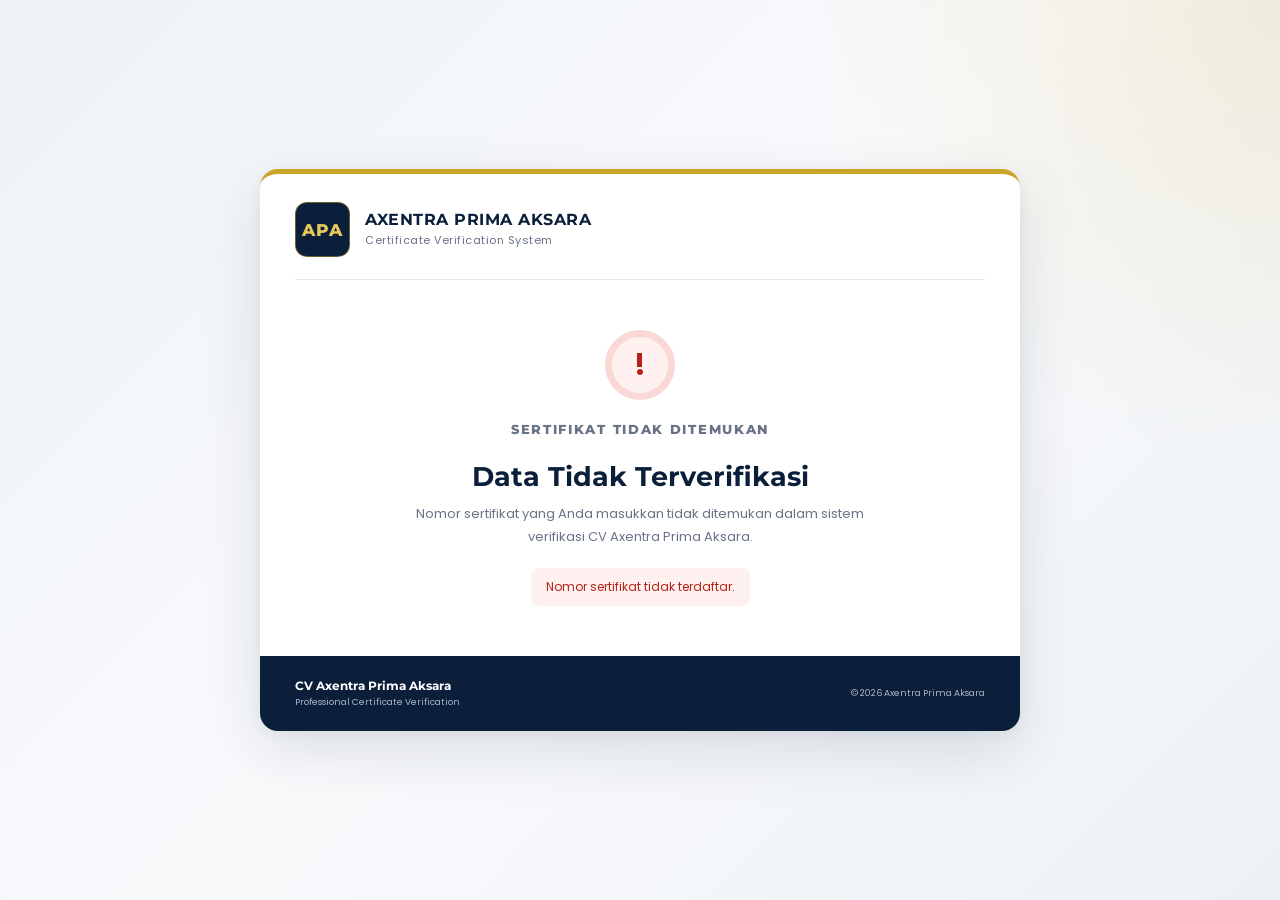
==== verifikasi.html @ 841fc8fa "Add files via upload" ====
<!DOCTYPE html>
<html lang="id">
<head>
    <meta charset="UTF-8">
    <meta name="viewport" content="width=device-width, initial-scale=1.0">

    <title>Verifikasi Sertifikat | CV Axentra Prima Aksara</title>

    <meta name="description" content="Halaman verifikasi sertifikat resmi CV Axentra Prima Aksara.">
    <meta name="robots" content="noindex, nofollow">

    <link rel="stylesheet" href="verifikasi.css">
</head>

<body>

    <main class="verification-page">

        <section class="verification-card">

            <div class="brand">
                <div class="brand-mark">APA</div>

                <div class="brand-text">
                    <strong>AXENTRA PRIMA AKSARA</strong>
                    <span>Certificate Verification System</span>
                </div>
            </div>

            <div class="divider"></div>

            <div id="loading" class="loading">
                Memverifikasi sertifikat...
            </div>

            <div id="result" class="result hidden">

                <div id="statusIcon" class="status-icon">
                    ✓
                </div>

                <p id="statusLabel" class="status-label">
                    SERTIFIKAT VALID
                </p>

                <h1 id="certificateTitle">
                    Sertifikat Terverifikasi
                </h1>

                <p class="verification-description">
                    Data sertifikat berikut tercatat dalam sistem
                    verifikasi CV Axentra Prima Aksara.
                </p>

                <div class="certificate-data">

                    <div class="data-row">
                        <span>Nomor Sertifikat</span>
                        <strong id="certificateNumber">-</strong>
                    </div>

                    <div class="data-row">
                        <span>Nama</span>
                        <strong id="certificateName">-</strong>
                    </div>

                    <div class="data-row">
                        <span>Jabatan</span>
                        <strong id="certificatePosition">-</strong>
                    </div>

                    <div class="data-row">
                        <span>Perusahaan</span>
                        <strong id="certificateCompany">-</strong>
                    </div>

                    <div class="data-row">
                        <span>Tanggal Terbit</span>
                        <strong id="certificateDate">-</strong>
                    </div>

                    <div class="data-row">
                        <span>Status</span>
                        <strong id="certificateStatus" class="valid-text">
                            -
                        </strong>
                    </div>

                </div>

                <div class="verification-note">
                    <span>✓</span>
                    <p>
                        Dokumen ini telah tercatat dan dapat diverifikasi
                        melalui sistem resmi CV Axentra Prima Aksara.
                    </p>
                </div>

            </div>

            <div id="notFound" class="not-found hidden">

                <div class="status-icon invalid-icon">
                    !
                </div>

                <p class="status-label invalid-label">
                    SERTIFIKAT TIDAK DITEMUKAN
                </p>

                <h1>Data Tidak Terverifikasi</h1>

                <p>
                    Nomor sertifikat yang Anda masukkan tidak ditemukan
                    dalam sistem verifikasi CV Axentra Prima Aksara.
                </p>

                <div class="not-found-code">
                    Nomor sertifikat tidak terdaftar.
                </div>

            </div>

            <div class="footer">

                <div>
                    <strong>CV Axentra Prima Aksara</strong>
                    <span>Professional Certificate Verification</span>
                </div>

                <span class="copyright">
                    © 2026 Axentra Prima Aksara
                </span>

            </div>

        </section>

    </main>

    <script src="verifikasi.js"></script>

</body>
</html>
---- verifikasi.css ----
@import url('https://fonts.googleapis.com/css2?family=Montserrat:wght@400;500;600;700;800&family=Poppins:wght@400;500;600;700&display=swap');

:root {
    --navy: #0b1f3a;
    --navy-light: #132f55;
    --gold: #c9a227;
    --gold-light: #e5c75a;
    --white: #ffffff;
    --light: #f5f7fa;
    --text: #172033;
    --muted: #687386;
    --border: #e2e7ee;
    --success: #16805b;
    --success-bg: #eaf8f2;
    --danger: #b42318;
    --danger-bg: #fff1f0;
}

* {
    margin: 0;
    padding: 0;
    box-sizing: border-box;
}

body {
    min-height: 100vh;
    font-family: "Poppins", sans-serif;
    color: var(--text);

    background:
        radial-gradient(
            circle at top right,
            rgba(201, 162, 39, 0.15),
            transparent 30%
        ),
        linear-gradient(
            135deg,
            #eef2f7 0%,
            #f9fafc 50%,
            #edf1f6 100%
        );

    display: flex;
    align-items: center;
    justify-content: center;

    padding: 30px 15px;
}

.verification-page {
    width: 100%;
    max-width: 760px;
}

.verification-card {
    background: var(--white);

    border-radius: 18px;

    box-shadow:
        0 20px 60px rgba(11, 31, 58, 0.12),
        0 3px 12px rgba(11, 31, 58, 0.05);

    overflow: hidden;

    border-top: 5px solid var(--gold);
}

/* BRAND */

.brand {
    display: flex;
    align-items: center;
    gap: 15px;

    padding: 28px 35px 22px;
}

.brand-mark {
    width: 55px;
    height: 55px;

    border-radius: 12px;

    background: var(--navy);
    color: var(--gold-light);

    display: flex;
    align-items: center;
    justify-content: center;

    font-family: "Montserrat", sans-serif;
    font-size: 17px;
    font-weight: 800;

    letter-spacing: 1px;

    border: 1px solid rgba(201, 162, 39, 0.5);
}

.brand-text {
    display: flex;
    flex-direction: column;
    gap: 3px;
}

.brand-text strong {
    font-family: "Montserrat", sans-serif;
    color: var(--navy);
    font-size: 16px;
    letter-spacing: 0.5px;
}

.brand-text span {
    color: var(--muted);
    font-size: 11px;
    letter-spacing: 0.5px;
}

/* DIVIDER */

.divider {
    height: 1px;
    background: var(--border);
    margin: 0 35px;
}

/* LOADING */

.loading {
    text-align: center;
    padding: 70px 30px;

    color: var(--muted);
    font-size: 14px;
}

/* RESULT */

.result {
    padding: 40px 45px 35px;
    text-align: center;
}

.hidden {
    display: none !important;
}

.status-icon {
    width: 70px;
    height: 70px;

    margin: 0 auto 18px;

    border-radius: 50%;

    background: var(--success-bg);
    color: var(--success);

    border: 7px solid #d9f2e7;

    display: flex;
    align-items: center;
    justify-content: center;

    font-size: 30px;
    font-weight: 700;
}

.status-label {
    color: var(--success);

    font-family: "Montserrat", sans-serif;
    font-size: 12px;
    font-weight: 800;

    letter-spacing: 1.7px;

    margin-bottom: 8px;
}

.result h1,
.not-found h1 {
    font-family: "Montserrat", sans-serif;

    color: var(--navy);

    font-size: 27px;
    font-weight: 700;

    margin-bottom: 10px;
}

.verification-description {
    color: var(--muted);

    max-width: 520px;

    margin: 0 auto 30px;

    font-size: 13px;
    line-height: 1.7;
}

/* DATA */

.certificate-data {
    text-align: left;

    border: 1px solid var(--border);
    border-radius: 12px;

    overflow: hidden;

    margin-top: 20px;
}

.data-row {
    display: grid;
    grid-template-columns: 40% 60%;

    padding: 15px 18px;

    border-bottom: 1px solid var(--border);

    font-size: 13px;
}

.data-row:last-child {
    border-bottom: none;
}

.data-row:nth-child(even) {
    background: #fafbfd;
}

.data-row span {
    color: var(--muted);
}

.data-row strong {
    color: var(--navy);

    font-weight: 600;

    text-align: right;
}

.valid-text {
    color: var(--success) !important;
}

/* NOTE */

.verification-note {
    display: flex;
    align-items: flex-start;

    gap: 10px;

    text-align: left;

    margin-top: 20px;

    padding: 14px 16px;

    border-radius: 10px;

    background: var(--success-bg);

    color: #226b52;

    font-size: 11px;

    line-height: 1.6;
}

.verification-note span {
    font-size: 15px;
    font-weight: 700;
}

/* NOT FOUND */

.not-found {
    text-align: center;

    padding: 50px 45px;
}

.invalid-icon {
    background: var(--danger-bg);
    color: var(--danger);
    border-color: #f9d8d5;
}

.invalid-label {
    color: var(--danger);
}

.not-found p {
    max-width: 500px;

    margin: 0 auto 20px;

    color: var(--muted);

    font-size: 13px;
    line-height: 1.7;
}

.not-found-code {
    display: inline-block;

    padding: 10px 15px;

    background: var(--danger-bg);

    color: var(--danger);

    border-radius: 8px;

    font-size: 12px;
}

/* FOOTER */

.footer {
    background: var(--navy);

    padding: 22px 35px;

    display: flex;

    justify-content: space-between;
    align-items: center;

    gap: 20px;
}

.footer div {
    display: flex;
    flex-direction: column;
    gap: 3px;
}

.footer strong {
    color: var(--white);

    font-family: "Montserrat", sans-serif;

    font-size: 12px;
}

.footer span {
    color: #aab6c8;

    font-size: 9px;
}

.copyright {
    white-space: nowrap;
}

/* RESPONSIVE */

@media (max-width: 600px) {

    body {
        padding: 15px;
    }

    .verification-card {
        border-radius: 14px;
    }

    .brand {
        padding: 23px 22px 18px;
    }

    .divider {
        margin: 0 22px;
    }

    .brand-mark {
        width: 48px;
        height: 48px;
        font-size: 14px;
    }

    .brand-text strong {
        font-size: 13px;
    }

    .result {
        padding: 35px 22px 28px;
    }

    .result h1,
    .not-found h1 {
        font-size: 22px;
    }

    .data-row {
        grid-template-columns: 1fr;
        gap: 5px;
    }

    .data-row strong {
        text-align: left;
    }

    .footer {
        padding: 20px 22px;

        flex-direction: column;
        align-items: flex-start;
    }

    .copyright {
        white-space: normal;
    }
}
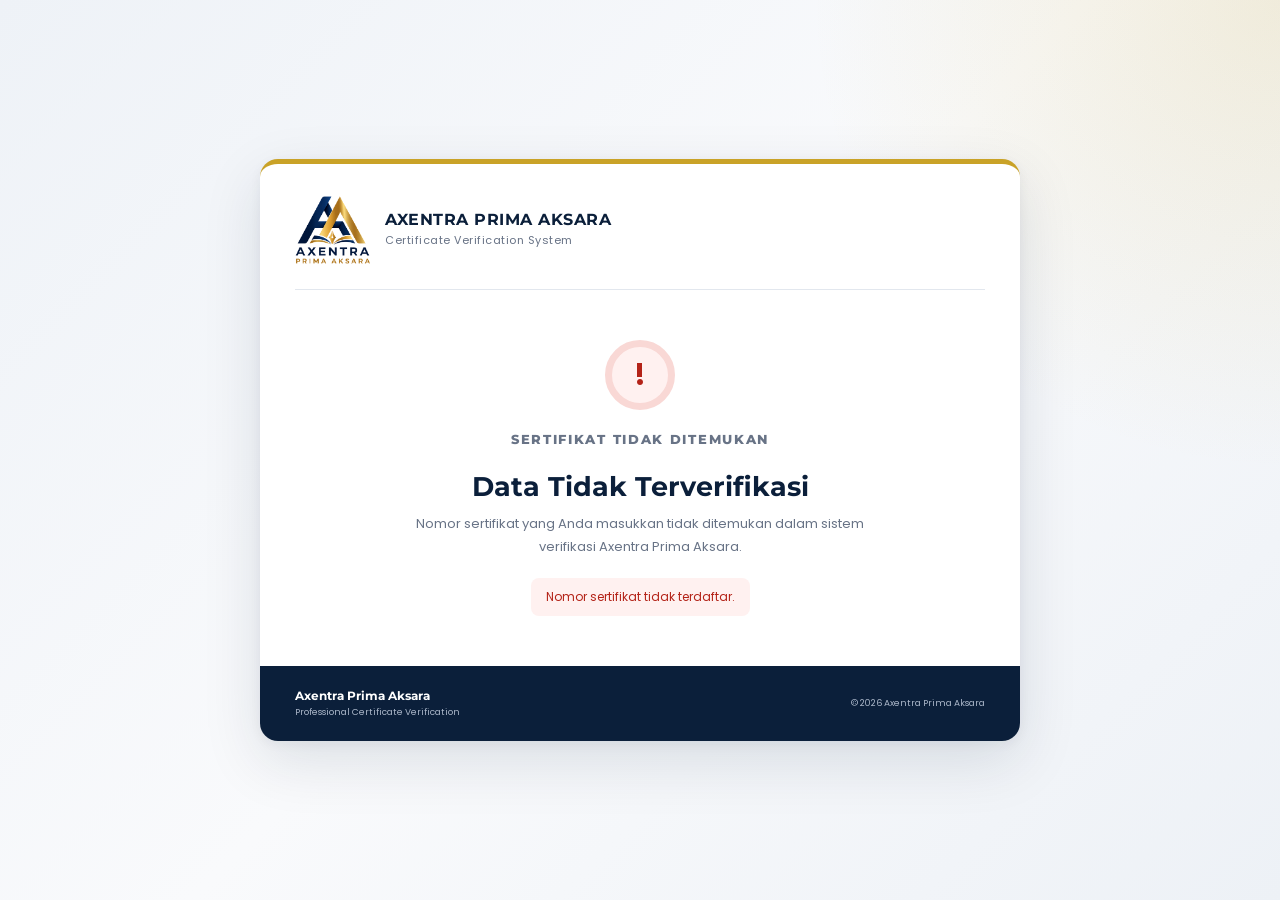
==== commit d97b73ec: "Add files via upload" ====
--- a/verifikasi.html
+++ b/verifikasi.html
@@ -4,9 +4,9 @@
     <meta charset="UTF-8">
     <meta name="viewport" content="width=device-width, initial-scale=1.0">
 
-    <title>Verifikasi Sertifikat | CV Axentra Prima Aksara</title>
+    <title>Verifikasi Sertifikat | Axentra Prima Aksara</title>
 
-    <meta name="description" content="Halaman verifikasi sertifikat resmi CV Axentra Prima Aksara.">
+    <meta name="description" content="Halaman verifikasi sertifikat resmi Axentra Prima Aksara.">
     <meta name="robots" content="noindex, nofollow">
 
     <link rel="stylesheet" href="verifikasi.css">
@@ -18,14 +18,20 @@
 
         <section class="verification-card">
 
-            <div class="brand">
-                <div class="brand-mark">APA</div>
+<div class="brand">
 
-                <div class="brand-text">
-                    <strong>AXENTRA PRIMA AKSARA</strong>
-                    <span>Certificate Verification System</span>
-                </div>
-            </div>
+    <img
+        src="Logo.png"
+        alt="Logo Axentra Prima Aksara"
+        class="axentra-logo"
+    >
+
+    <div class="brand-text">
+        <strong>AXENTRA PRIMA AKSARA</strong>
+        <span>Certificate Verification System</span>
+    </div>
+
+</div>
 
             <div class="divider"></div>
 
@@ -49,7 +55,7 @@
 
                 <p class="verification-description">
                     Data sertifikat berikut tercatat dalam sistem
-                    verifikasi CV Axentra Prima Aksara.
+                    verifikasi Axentra Prima Aksara.
                 </p>
 
                 <div class="certificate-data">
@@ -92,7 +98,7 @@
                     <span>✓</span>
                     <p>
                         Dokumen ini telah tercatat dan dapat diverifikasi
-                        melalui sistem resmi CV Axentra Prima Aksara.
+                        melalui sistem resmi Axentra Prima Aksara.
                     </p>
                 </div>
 
@@ -112,7 +118,7 @@
 
                 <p>
                     Nomor sertifikat yang Anda masukkan tidak ditemukan
-                    dalam sistem verifikasi CV Axentra Prima Aksara.
+                    dalam sistem verifikasi Axentra Prima Aksara.
                 </p>
 
                 <div class="not-found-code">
@@ -124,7 +130,7 @@
             <div class="footer">
 
                 <div>
-                    <strong>CV Axentra Prima Aksara</strong>
+                    <strong>Axentra Prima Aksara</strong>
                     <span>Professional Certificate Verification</span>
                 </div>
 
--- a/verifikasi.css
+++ b/verifikasi.css
@@ -76,26 +76,11 @@
     padding: 28px 35px 22px;
 }
 
-.brand-mark {
-    width: 55px;
-    height: 55px;
-
-    border-radius: 12px;
-
-    background: var(--navy);
-    color: var(--gold-light);
-
-    display: flex;
-    align-items: center;
-    justify-content: center;
-
-    font-family: "Montserrat", sans-serif;
-    font-size: 17px;
-    font-weight: 800;
-
-    letter-spacing: 1px;
-
-    border: 1px solid rgba(201, 162, 39, 0.5);
+.axentra-logo {
+    width: 75px;
+    height: 75px;
+    object-fit: contain;
+    flex-shrink: 0;
 }
 
 .brand-text {
@@ -382,11 +367,10 @@
         margin: 0 22px;
     }
 
-    .brand-mark {
-        width: 48px;
-        height: 48px;
-        font-size: 14px;
-    }
+ .axentra-logo {
+    width: 58px;
+    height: 58px;
+}
 
     .brand-text strong {
         font-size: 13px;
